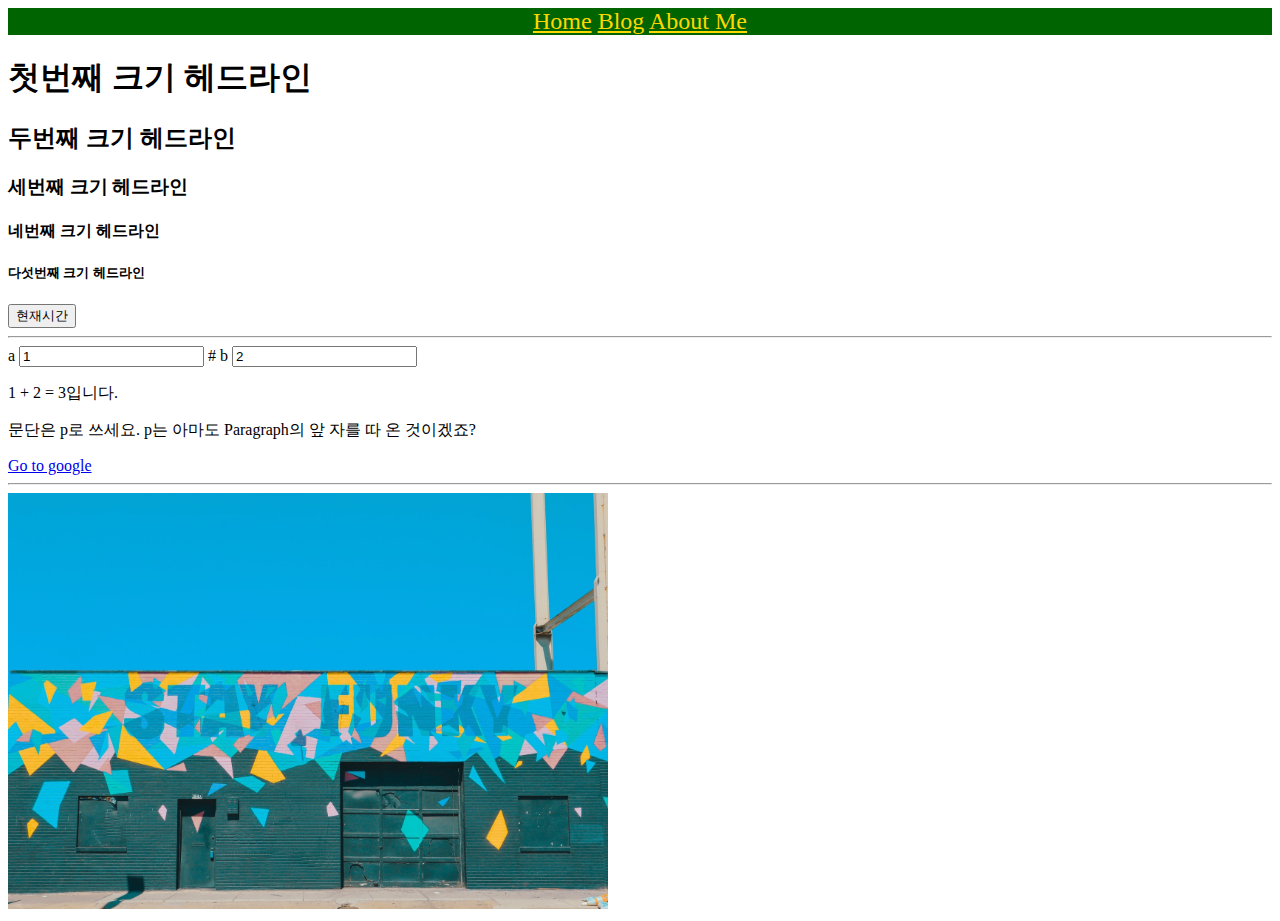
==== docs/index.html @ 2a8b09de "Add files via upload" ====
<!DOCTYPE html>
<html>
<head>
    <meta charset="utf-8">
    <title>이성용의 홈페이지</title>
    <link href="./practice.css" rel="stylesheet" type="text/css">

    <script type="text/javascript" src="add_two_numbers.js"></script>
    <script type="text/javascript" src="what_time_is_it.js"></script>
</head>

<body>
    <nav>
        <a href="./index.html">Home</a>
        <a href="./blog_list.html">Blog</a>
        <a href="./about_me.html">About Me</a>
    </nav>

    <h1>첫번째 크기 헤드라인</h1>
    <h2>두번째 크기 헤드라인</h2>
    <h3>세번째 크기 헤드라인</h3>
    <h4>네번째 크기 헤드라인</h4>
    <h5>다섯번째 크기 헤드라인</h5>


    <button onclick="whatTimeIsIt()">현재시간</button>
    <hr />

    <label for="inputA">a</label>
    <input id="inputA" value=1 onkeyup="doSomething()"> #
    <label for="inputB">b</label>
    <input id="inputB" value=2 onkeyup="doSomething()">

    <p><span id="valueA">1</span> + <span id="valueB">2</span> = <span id="valueC">3</span>입니다.</p>

    <p>문단은 p로 쓰세요. p는 아마도 Paragraph의 앞 자를 따 온 것이겠죠?</p>
    <a href="https://www.google.com">Go to google</a>
    <hr />
    <img src="./images/stay_funky.jpg" width="600px">
</body>

</html>
---- docs/practice.css ----
nav {background-color: darkgreen; font-size: 150%; text-align: center}
nav a {color:gold}
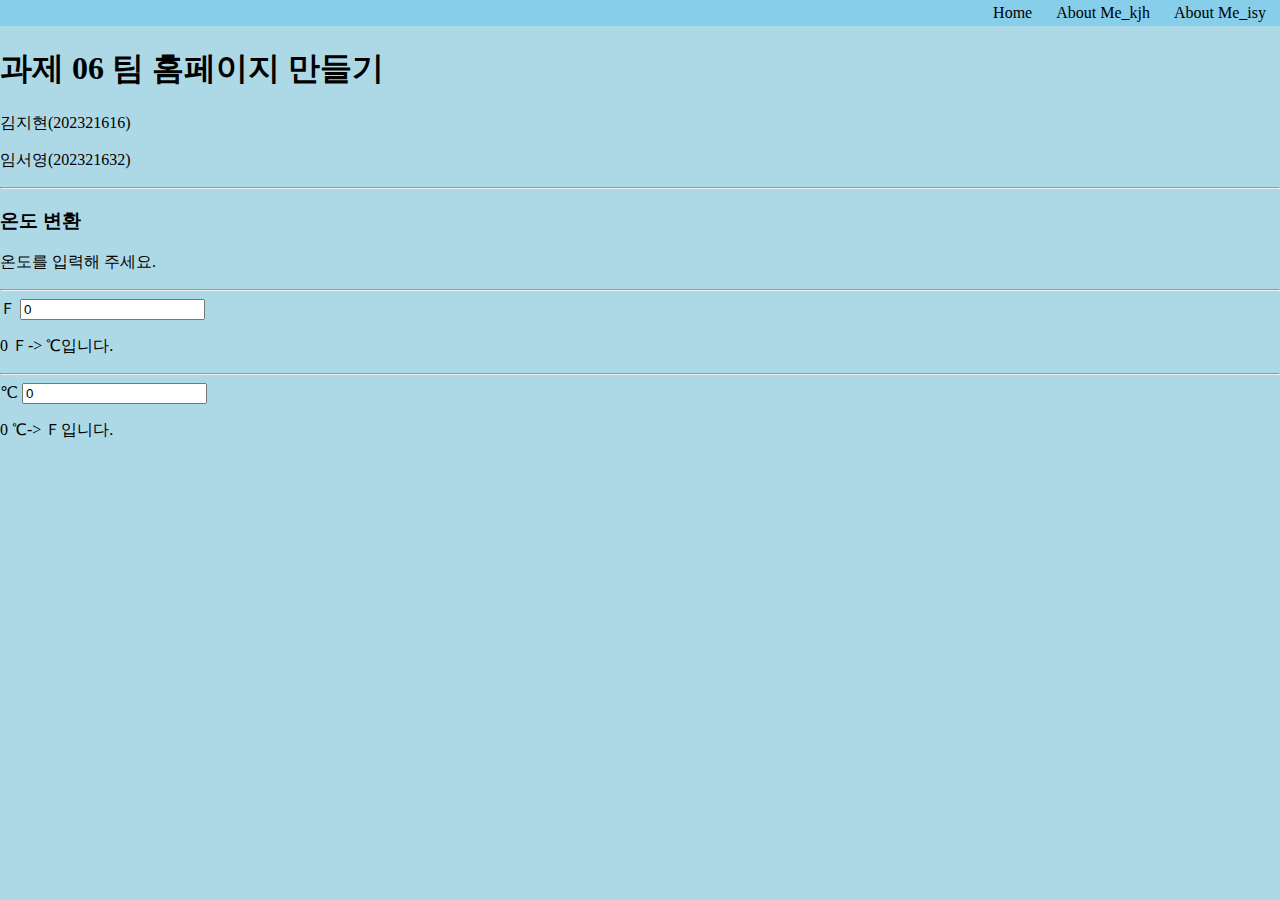
==== commit 50e304a0: "Add files via upload" ====
--- a/docs/index.html
+++ b/docs/index.html
@@ -1,42 +1,38 @@
 <!DOCTYPE html>
 <html>
-<head>
-    <meta charset="utf-8">
-    <title>이성용의 홈페이지</title>
-    <link href="./practice.css" rel="stylesheet" type="text/css">
+    <head>
+        <meta charset="utf-8">
+        <title>Homepage</title>
+        <link href="deco.css" rel="stylesheet" type="text/css">
+        <script type="text/javascript" src = "temp.js"></script>
+    </head>
+    <body>
+        <nav>
+            <a href="./index.html">Home</a>
+            <a href="./About_JH.html">About Me_kjh</a>
+            <a href="./isy.html">About Me_isy</a>
+        </nav>
 
-    <script type="text/javascript" src="add_two_numbers.js"></script>
-    <script type="text/javascript" src="what_time_is_it.js"></script>
-</head>
+        <h1>과제 06 팀 홈페이지 만들기</h1>
+        <div>
+            <p>김지현(202321616)</p>
+            <p>임서영(202321632)</p>
+        </div>
+        <hr>
+        <div id = "temperature">
+            <h3>온도 변환</h3>
+                <p>온도를 입력해 주세요.</p>
+                <hr />
 
-<body>
-    <nav>
-        <a href="./index.html">Home</a>
-        <a href="./blog_list.html">Blog</a>
-        <a href="./about_me.html">About Me</a>
-    </nav>
+                <label for="inputA">Ｆ</label>
+                <input id="inputA" value=0 onkeyup="f2c()">
+                <p><span id="valueA">0</span> Ｆ-> <span id="resultA"></span> ℃입니다.</p>
+                <hr />
 
-    <h1>첫번째 크기 헤드라인</h1>
-    <h2>두번째 크기 헤드라인</h2>
-    <h3>세번째 크기 헤드라인</h3>
-    <h4>네번째 크기 헤드라인</h4>
-    <h5>다섯번째 크기 헤드라인</h5>
+                <label for="inputB">℃</label>
+                <input id="inputB" value=0 onkeyup="c2f()">
+                <p><span id="valueB">0</span> ℃-> <span id="resultB"></span> Ｆ입니다.</p>
+        </div>
 
-
-    <button onclick="whatTimeIsIt()">현재시간</button>
-    <hr />
-
-    <label for="inputA">a</label>
-    <input id="inputA" value=1 onkeyup="doSomething()"> #
-    <label for="inputB">b</label>
-    <input id="inputB" value=2 onkeyup="doSomething()">
-
-    <p><span id="valueA">1</span> + <span id="valueB">2</span> = <span id="valueC">3</span>입니다.</p>
-
-    <p>문단은 p로 쓰세요. p는 아마도 Paragraph의 앞 자를 따 온 것이겠죠?</p>
-    <a href="https://www.google.com">Go to google</a>
-    <hr />
-    <img src="./images/stay_funky.jpg" width="600px">
-</body>
-
+    </body>
 </html>--- a/docs/deco.css
+++ b/docs/deco.css
@@ -0,0 +1,27 @@
+body {
+    background-color: lightblue;
+    margin: 0px;}
+nav {background-color: skyblue; font-size: 100%; text-align: right;
+    padding:4px; margin: 0px;}
+nav a {
+    color:black;
+    text-decoration: none;
+    padding: 10px;}
+
+nav a:hover {
+    color: white;
+}
+#intro {
+    background-color: azure;
+    padding:10px; margin: 0px;
+    height: 50px;}
+
+#contents {
+    padding: 10px;
+}
+
+footer {
+    position: fixed;
+    bottom: 10px;
+    left: 10px;
+}